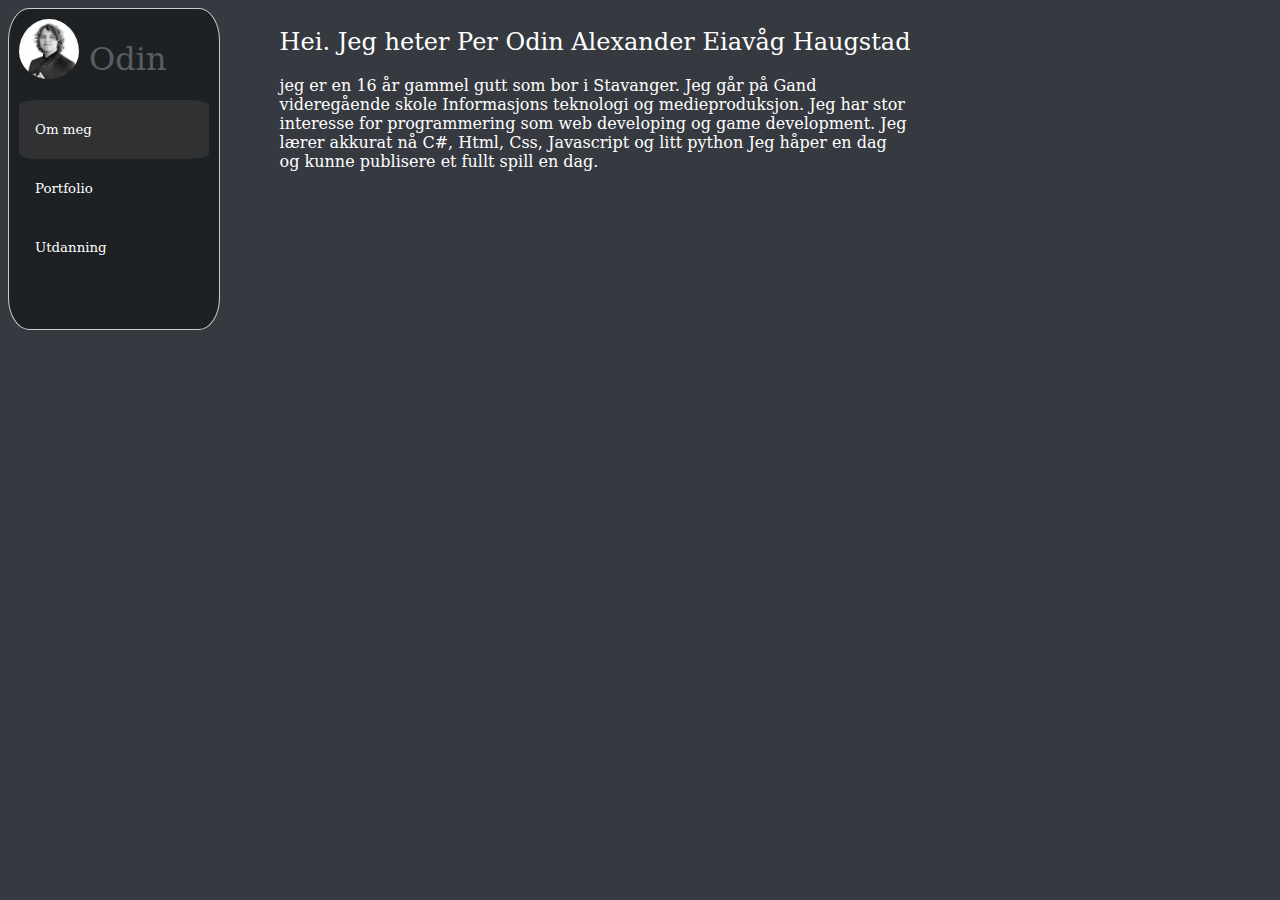
==== index.html @ 2b5dfb4d "first commit" ====
<!DOCTYPE html>
<html lang="en">
<head>
    <meta charset="UTF-8">
    <meta http-equiv="X-UA-Compatible" content="IE=edge">
    <meta name="viewport" content="width=device-width, initial-scale=1.0">
    <!-- <script src="/Scripts/script.js"></script> -->
    <link rel="stylesheet" href="/CSS/style.css">
    <title>Odin</title>
</head>
<body>
    <div class="tab">
        <div class="bing">
            <a href="/Bilder/avatar.png" target="_blank"><img src="/Bilder/avatar.png"  alt="Avatar" class="avatar"></a>
            <a href="/index.html"><h1>Odin </h1></a> 
        </div>
        <a href="/index.html" class="active" draggable="false"><button class="tablinks">Om meg</button></a>
        <a href="/portfolio.html" draggable="false"><button class="tablinks" onclick="">Portfolio</button></a> 
        <a href="/utdanning.html" draggable="false"><button class="tablinks" onclick="">Utdanning</button> </a>
      </div>


      <div class="about">
        <h2>Hei. Jeg heter Per Odin Alexander Eiavåg Haugstad </h2>
        <p>jeg er en 16 år gammel gutt som bor i Stavanger. Jeg går på Gand videregående skole Informasjons teknologi og medieproduksjon. 
          Jeg har stor interesse for programmering som web developing og game development. Jeg lærer akkurat nå C#, Html, Css, Javascript og litt python
          Jeg håper en dag og kunne publisere et fullt spill en dag. </p>
      </div>
    
</body>
</html>
---- CSS/style.css ----
/* Place your CSS styles in this file */

*  {
    font-weight: 200;
    font-family: 'ByoRhyme', 'serif';
    text-decoration: none;
    color: white;
}

body {
    background-color: #36393f;
    display: flex;
}

h1{
    padding-left: 10px;
    color: #585c63;
    text-align: center;
    background-color: inherit;
}

.avatar {
    
    vertical-align: middle;
    width: 60px;
    height: 60px;
    border-radius: 50%;
    background-color: #1e2124;
    padding-bottom: 5px;
  }




  /* Style the tab */
.tab {
  margin-right: 50px;
    float: left;
    border: 1px solid #ccc;
    background-color: #1e2124;
    width: 15%;
    height: 300px;
    border-radius: 10%;
    padding: 10px;
  }
  
  /* Style the buttons that are used to open the tab content */
  .tab button {
    display: block;
    background-color: inherit;
    color: white;
    padding: 22px 16px;
    border-radius: 10%;
    width: 100%;
    border: none;
    outline: none;
    text-align: left;
    cursor: pointer;
    transition: background 0.3s;
  }
  
  /* Change background color of buttons on hover */
  .tab button:hover {
    background-color: #424549;
  }

  .tabcontent {
    float: left;
    padding: 0px 12px;
    border: 1px solid #ccc;
    width: 70%;
    border-left: none;
    height: 300px;
  }


  .tab .active {
    background-color: #2f3133;
    
  }
.tablinks {
    color: #585c63;
}

.bing {
  background: transparent;
  display: inline-flex;
}

.about {
  width: 50%;
  padding-left: 10px;
  color: white;
}

.port {
  margin-right: 40px;
  width: 26.5%;
  padding-left: 10px;
  color: white;
}

.sections {
  padding: 0;
  margin: 0;
  box-sizing: border-box;
  display: flex;
  flex-flow: column;
  gap: 1em;
  align-items: center;
  width: min(40vw, 25em);
  padding: 2em;
  border: 1px solid currentColor;
  border-radius: 1.5em;
  background-color: hsl(0, 0%, 10%);
  box-shadow: 0 0 .5em 0.2em #0009;
}
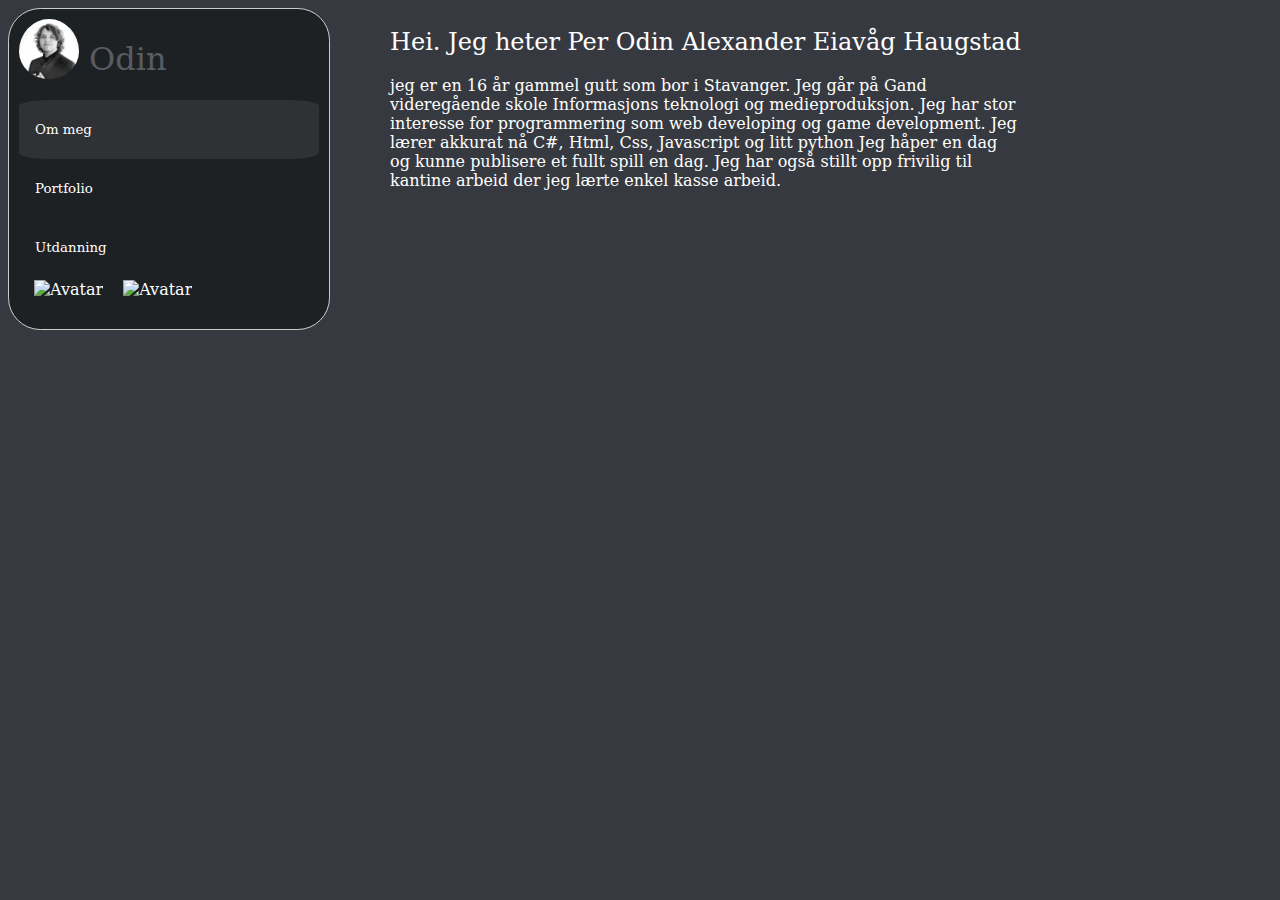
==== commit cd4b1fcc: "fix" ====
--- a/index.html
+++ b/index.html
@@ -17,14 +17,14 @@
         <a href="/index.html" class="active" draggable="false"><button class="tablinks">Om meg</button></a>
         <a href="/portfolio.html" draggable="false"><button class="tablinks" onclick="">Portfolio</button></a> 
         <a href="/utdanning.html" draggable="false"><button class="tablinks" onclick="">Utdanning</button> </a>
-      </div>
-
-
+        <a href="https://www.linkedin.com/in/per-odin-haugstad-alexander-eiavåg-0b7ab8206/" target="_blank"><img src="/Bilder/linkedin-logo.png"  alt="Avatar" class="linkedin"></a>
+        <a href="https://www.facebook.com/OdinHaugstad" target="_blank"><img src="/Bilder/facebook.png"  alt="Avatar" class="linkedin"></a>
+    </div>
       <div class="about">
         <h2>Hei. Jeg heter Per Odin Alexander Eiavåg Haugstad </h2>
         <p>jeg er en 16 år gammel gutt som bor i Stavanger. Jeg går på Gand videregående skole Informasjons teknologi og medieproduksjon. 
           Jeg har stor interesse for programmering som web developing og game development. Jeg lærer akkurat nå C#, Html, Css, Javascript og litt python
-          Jeg håper en dag og kunne publisere et fullt spill en dag. </p>
+          Jeg håper en dag og kunne publisere et fullt spill en dag. Jeg har også stillt opp frivilig til kantine arbeid der jeg lærte enkel kasse arbeid.</p>
       </div>
     
 </body>
--- a/CSS/style.css
+++ b/CSS/style.css
@@ -29,16 +29,26 @@
     padding-bottom: 5px;
   }
 
+  #portofolinios {
+    display: flex;
+    width: 80%;
+    height: 100%;
+    gap: 50px;
+    justify-content: baseline;
+    align-items: center;
+    flex-wrap: wrap;
+  }
 
 
 
   /* Style the tab */
 .tab {
-  margin-right: 50px;
+    flex-direction: column;
+    margin-right: 50px;
     float: left;
     border: 1px solid #ccc;
     background-color: #1e2124;
-    width: 15%;
+    width: 300px;
     height: 300px;
     border-radius: 10%;
     padding: 10px;
@@ -94,9 +104,10 @@
 }
 
 .port {
-  margin-right: 40px;
-  width: 26.5%;
-  padding-left: 10px;
+  /* margin-right: 1%; */
+  /* width: 26.5%; */
+  /* padding-left: 1%; */
+  height: 1009;
   color: white;
 }
 
@@ -108,6 +119,7 @@
   flex-flow: column;
   gap: 1em;
   align-items: center;
+  height: 100%;
   width: min(40vw, 25em);
   padding: 2em;
   border: 1px solid currentColor;
@@ -116,3 +128,11 @@
   box-shadow: 0 0 .5em 0.2em #0009;
 }
 
+.linkedin {
+  margin-top: 3px;
+  margin-left: 15px;
+  vertical-align: middle;
+  width: 30px;
+  height: 30px;
+  padding-bottom: 5px;
+}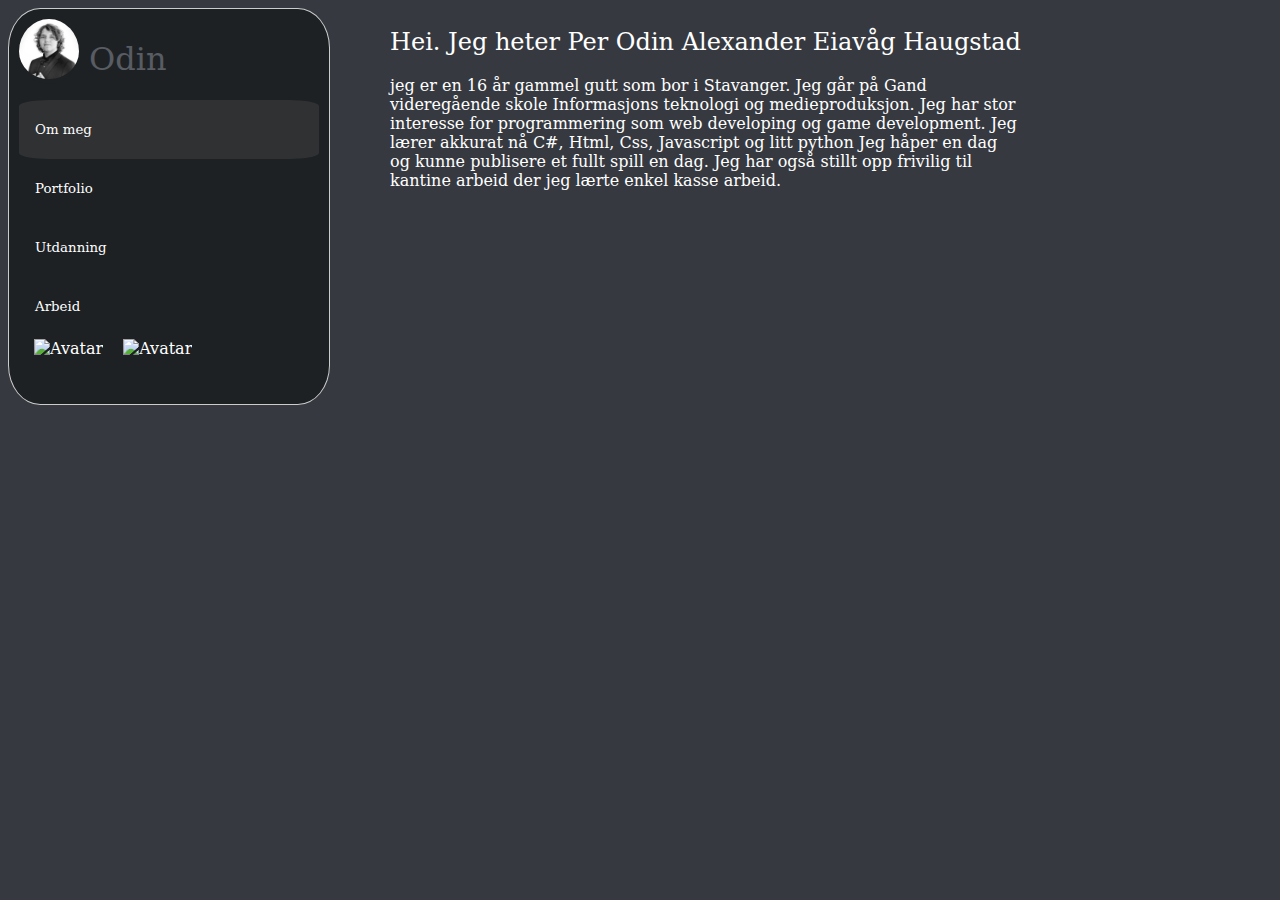
==== commit aed42c86: "Arbeid" ====
--- a/index.html
+++ b/index.html
@@ -17,6 +17,7 @@
         <a href="/index.html" class="active" draggable="false"><button class="tablinks">Om meg</button></a>
         <a href="/portfolio.html" draggable="false"><button class="tablinks" onclick="">Portfolio</button></a> 
         <a href="/utdanning.html" draggable="false"><button class="tablinks" onclick="">Utdanning</button> </a>
+        <a href="/arbeid.html" draggable="false"><button class="tablinks" onclick="">Arbeid</button> </a>
         <a href="https://www.linkedin.com/in/per-odin-haugstad-alexander-eiavåg-0b7ab8206/" target="_blank"><img src="/Bilder/linkedin-logo.png"  alt="Avatar" class="linkedin"></a>
         <a href="https://www.facebook.com/OdinHaugstad" target="_blank"><img src="/Bilder/facebook.png"  alt="Avatar" class="linkedin"></a>
     </div>
--- a/CSS/style.css
+++ b/CSS/style.css
@@ -49,7 +49,7 @@
     border: 1px solid #ccc;
     background-color: #1e2124;
     width: 300px;
-    height: 300px;
+    height: 375px;
     border-radius: 10%;
     padding: 10px;
   }
